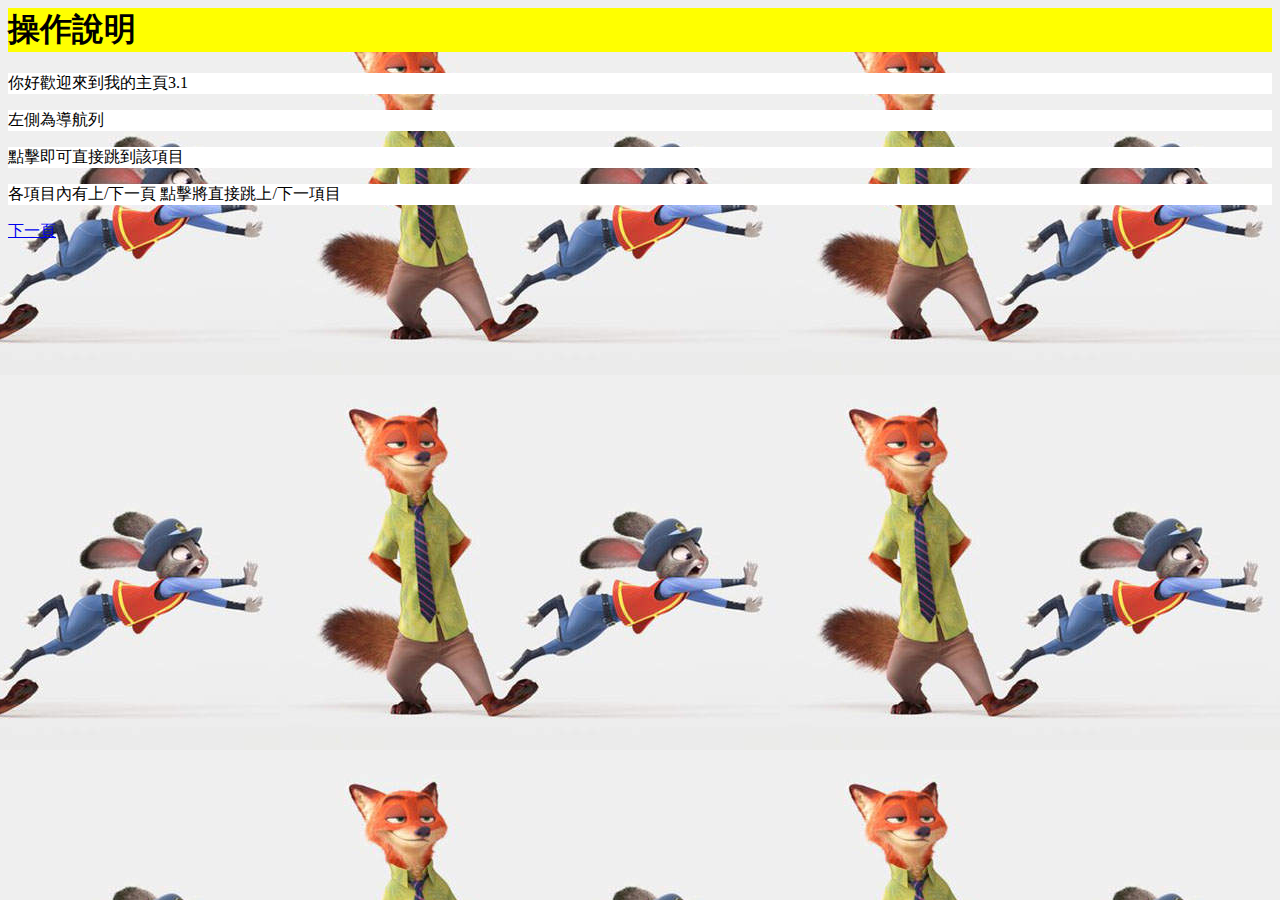
==== page1.html @ 585f89af "Added files via upload" ====
﻿<html>
   <head>
    <link type="text/css" rel="stylesheet" href=page.css>
   </head>
   
   <body>
   <h1>操作說明</h1>
   <p>你好歡迎來到我的主頁3.1<p/>
   <p>左側為導航列</p>
	<p>點擊即可直接跳到該項目</p>
	<p>各項目內有上/下一頁   點擊將直接跳上/下一項目<p/>
   <p> 
   </p>
   <a href="page2.html" >
        下一頁</a>
    
   
   </body>
   </html>
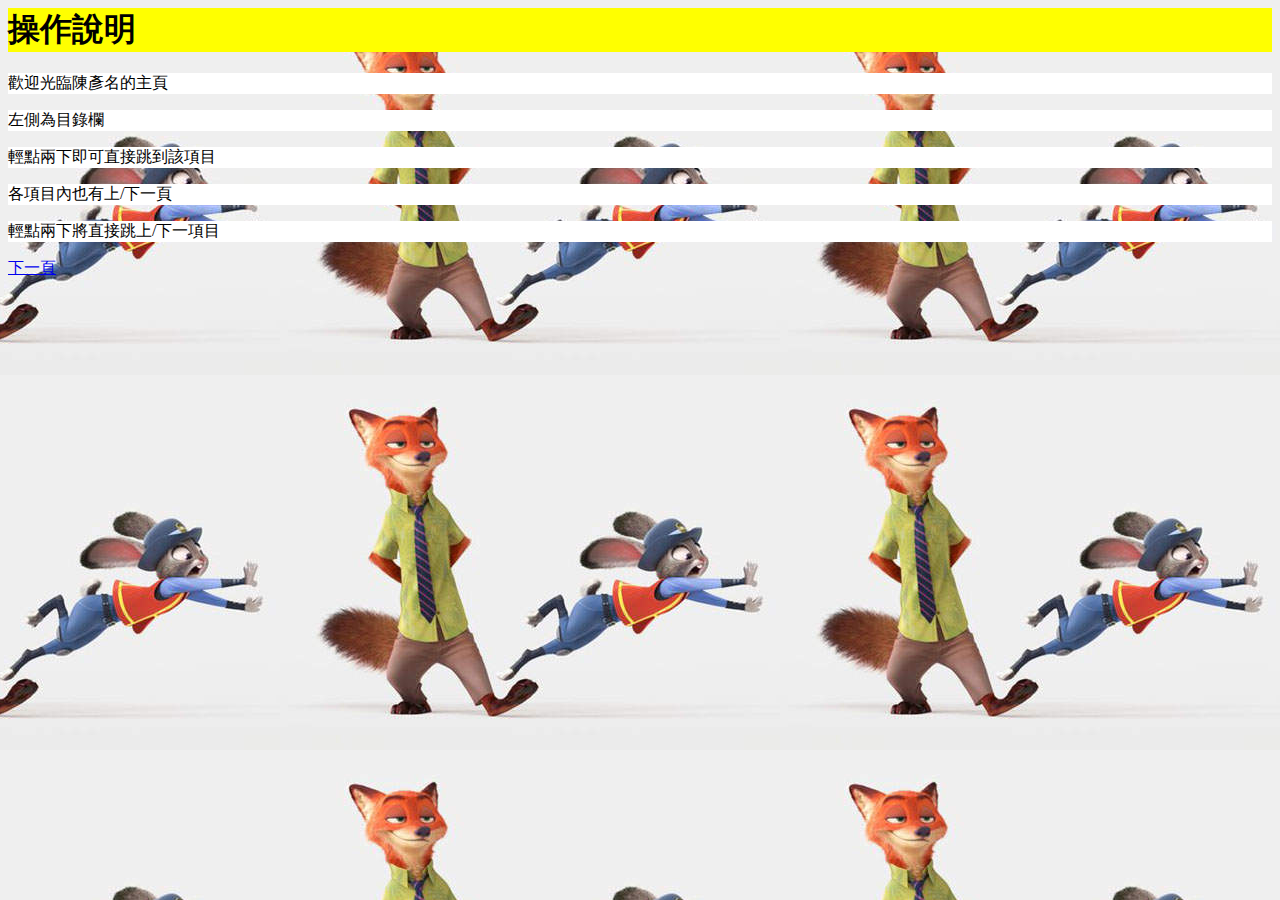
==== commit 77ecdae6: "Update page1.html" ====
--- a/page1.html
+++ b/page1.html
@@ -5,10 +5,11 @@
    
    <body>
    <h1>操作說明</h1>
-   <p>你好歡迎來到我的主頁3.1<p/>
-   <p>左側為導航列</p>
-	<p>點擊即可直接跳到該項目</p>
-	<p>各項目內有上/下一頁   點擊將直接跳上/下一項目<p/>
+   <p>歡迎光臨陳彥名的主頁<p/>
+   <p>左側為目錄欄</p>
+	<p>輕點兩下即可直接跳到該項目</p>
+	<p>各項目內也有上/下一頁</p>
+	<p>輕點兩下將直接跳上/下一項目<p/>
    <p> 
    </p>
    <a href="page2.html" >
@@ -16,4 +17,4 @@
     
    
    </body>
-   </html>+   </html>
